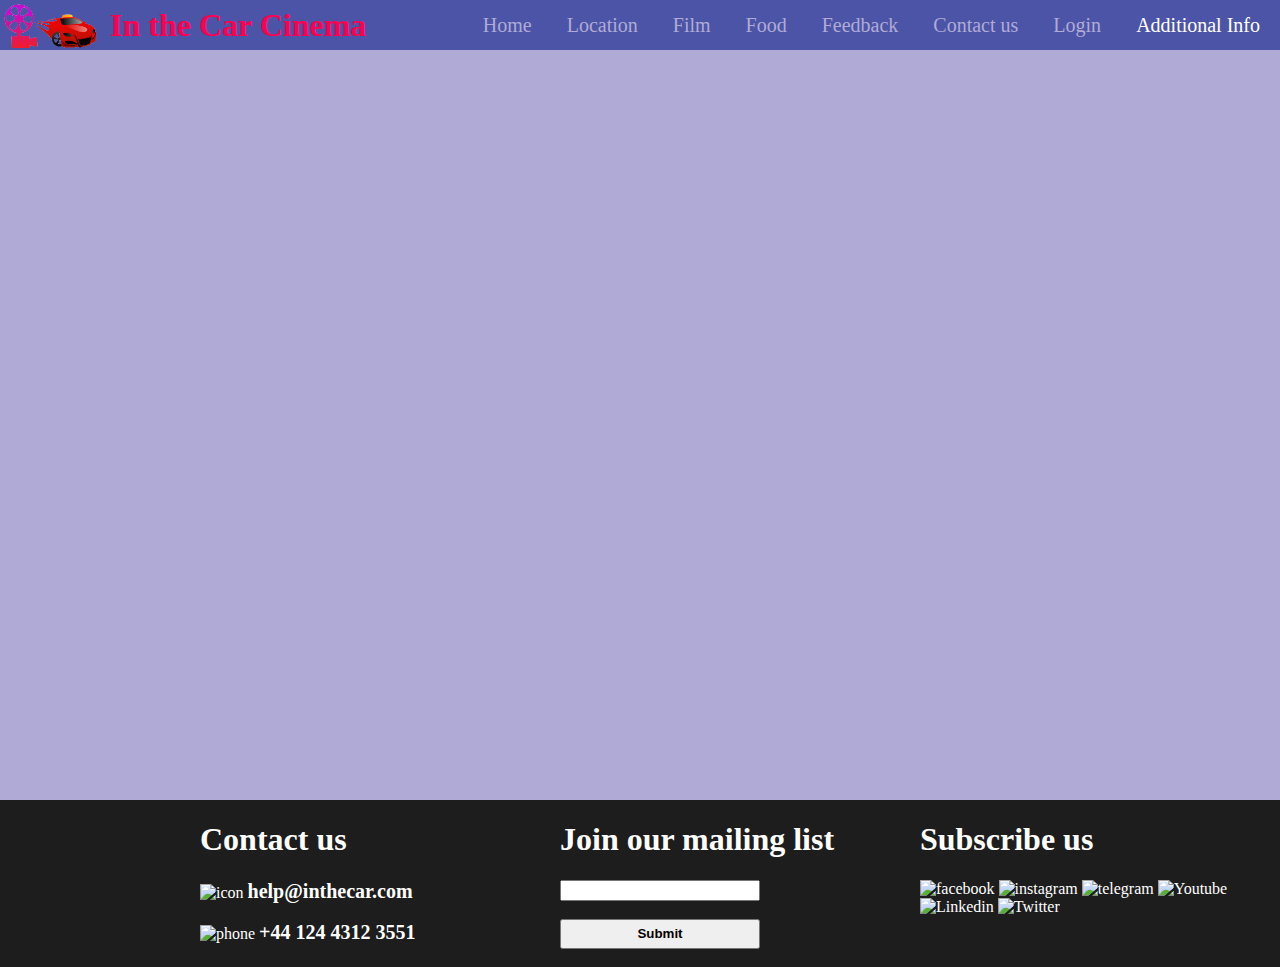
==== Additional_Info.html @ abe304f7 "complete the template and add the menu bar for the location link" ====
<!DOCTYPE html>
<html lang="en">
<head>
    <meta charset="UTF-8">
    <meta http-equiv="X-UA-Compatible" content="IE=edge">
    <meta name="viewport" content="width=device-width, initial-scale=1.0">
    <link href="CSS/style.css" rel="stylesheet"/>
    <title>In the Car Cinema</title>
</head>
<body>
    <input type="hidden" id="prev-link" name="add-info-link">
    <nav class="nav-bar">
        <img src="Image & assets/logo.png" alt="Logo" width="100px">
        <h1 style="margin-left:10px;margin-right: auto;color:rgb(255,0, 80);font-size:32px;" >In the Car Cinema</h1>
        <a id="welcome-link" class="nav-link" href="index.html" >Home</a>
        <a id="location-link" class="nav-link" href="index.html#location">Location</a>
        <a id="film-link" class="nav-link" href="index.html#film">Film</a>
        <a id="food-link" class="nav-link" href="index.html#food">Food</a>
        <a id="feedback-link" class="nav-link" href="index.html#feedback">Feedback</a>
        <a id="footer-link" class="nav-link" href="index.html#footer">Contact us</a>
        <a id="login-link" class="nav-link" href="login.html">Login</a> 
        <a id="add-info-link" class="nav-link" href="Additional_Info.html">Additional Info</a>     
    </nav>

    <div class="container" id="body" style="height:800px;background-color:rgb(176, 171, 214);">

    </div>


        <div class="container" id="footer">
        <div id="margin-left"></div>
    
        <div style="width: auto;"  id="item1">
            <h1>Contact us</h1>
        </div>
        <div id="item2">
            <h1>Join our mailing list</h1>
        </div>
        <div id="item3">
            <h1>Subscribe us</h1>
        </div>
    
        <div id="margin-left" style="grid-row:2/4"></div>
    
        <div id="item4">
            <img scr="#" alt="icon" /> 
            <label style="font-weight:bold;font-size:20px;" for="email">help@inthecar.com</label> 
    
            <br>
            <br>
    
            <img scr="#" alt="phone" /> 
            <label style="font-weight:bold;font-size:20px;" for="phone">+44 124 4312 3551</label> 
        </div>
    
        <div id="item5">
            <div>
                <form action="#footer" onsubmit="return message(this)">
                    <input style="width:192px" type="email">
                    <br>
                    <br>
                    <input style="width:200px;height:30px;font-weight: bold;" type="submit" value="Submit">
                </form>
            </div>
        </div>
    
        <div>
            <img scr="#" alt="facebook">
            <img scr="#" alt="instagram">
            <img scr="#" alt="telegram">
            <img scr="#" alt="Youtube">
            <br>
            <img scr="#" alt="Linkedin">
            <img scr="#" alt="Twitter">
        </div>
     
        <div style="color:#1d1d1d;">bot-border</div>
        <div style="color:#1d1d1d;"></div>
        <div style="color:#1d1d1d;"></div>
    
    </div>
</body>


<script src="js/index.js"></script>

</html>
---- CSS/style.css ----
.nav-bar{
    background-color: #4c54a7;
    position:fixed;
    left:0;
    top:0;
    min-width: 1180px;
    width: 100vw;
    height: 50px;
    display: flex;
    align-items: center;
    z-index: 1;
}

.nav-bar .nav-link{
    color:rgb(176, 171, 214);
    font-size:20px;
    text-decoration: none;    
    padding-right:20px;
    padding-left: 15px;
}
.nav-bar .nav-link:hover{
    color:white;
    background-color: rgb(117, 110, 172);;
    text-decoration:underline;
}

.sub-menu1{
    display: none;
}
.nav-bar .open-menu:hover .sub-menu1{
   display: block;
   position: absolute;
   padding-left: -15px;
   padding-top:10px;
   padding-right: -15px;
   background-color: #4c54a7;
   z-index: 1;
}

.container{
    background-position:center;
    background-repeat: no-repeat;
    background-size:cover;
    background-size:100% 100%;

    min-width: 1180px;

    width: 100%;
    position:absolute;
    left:0px;
    z-index: 0;

}

#welcome{
    background-image:url("/Image & assets/Background/Home_background.jpg");
    background-color:black;
    height: 100vh;

    display: flex;
    align-items: center;
}

#location{
    background-image:  url("/Image & assets/Background/Location_background.jpg");
    background-color:#0a2536;
    height: 764px;

}

#film{
    background-image:url("/Image & assets/Background/Film_background.jpg");
    height: 900px;
    
}

#food{
    background-image: url("/Image & assets/Background/Food_background\(color\).jpg");
    height:800px;
}

#feedback{
    background-color: #0e3965;
    color:white;
    height: 800px;

}

#feedback #form{
    width:600px;
    margin-left:auto;
    margin-right:auto;
}

#feedback h3{
    margin:0 0 0 0;
}

#feedback #comment{
    width:580px;
    height:200px;
    border-radius: 10px;
}

#feedback #submit-btn{
    width:588px;
    height:30px;
    border-radius: 8px;
    font-weight: bold;
}

#footer{
    background-color:#1d1d1d;
    color:white;

    display: grid;
    grid-template-columns:200px calc(calc(100% - 200px) / 3) calc(calc(100% - 200px) / 3) calc(calc(100% - 200px) / 3);
}



#footer #item4{
    grid-row:2/4;
}
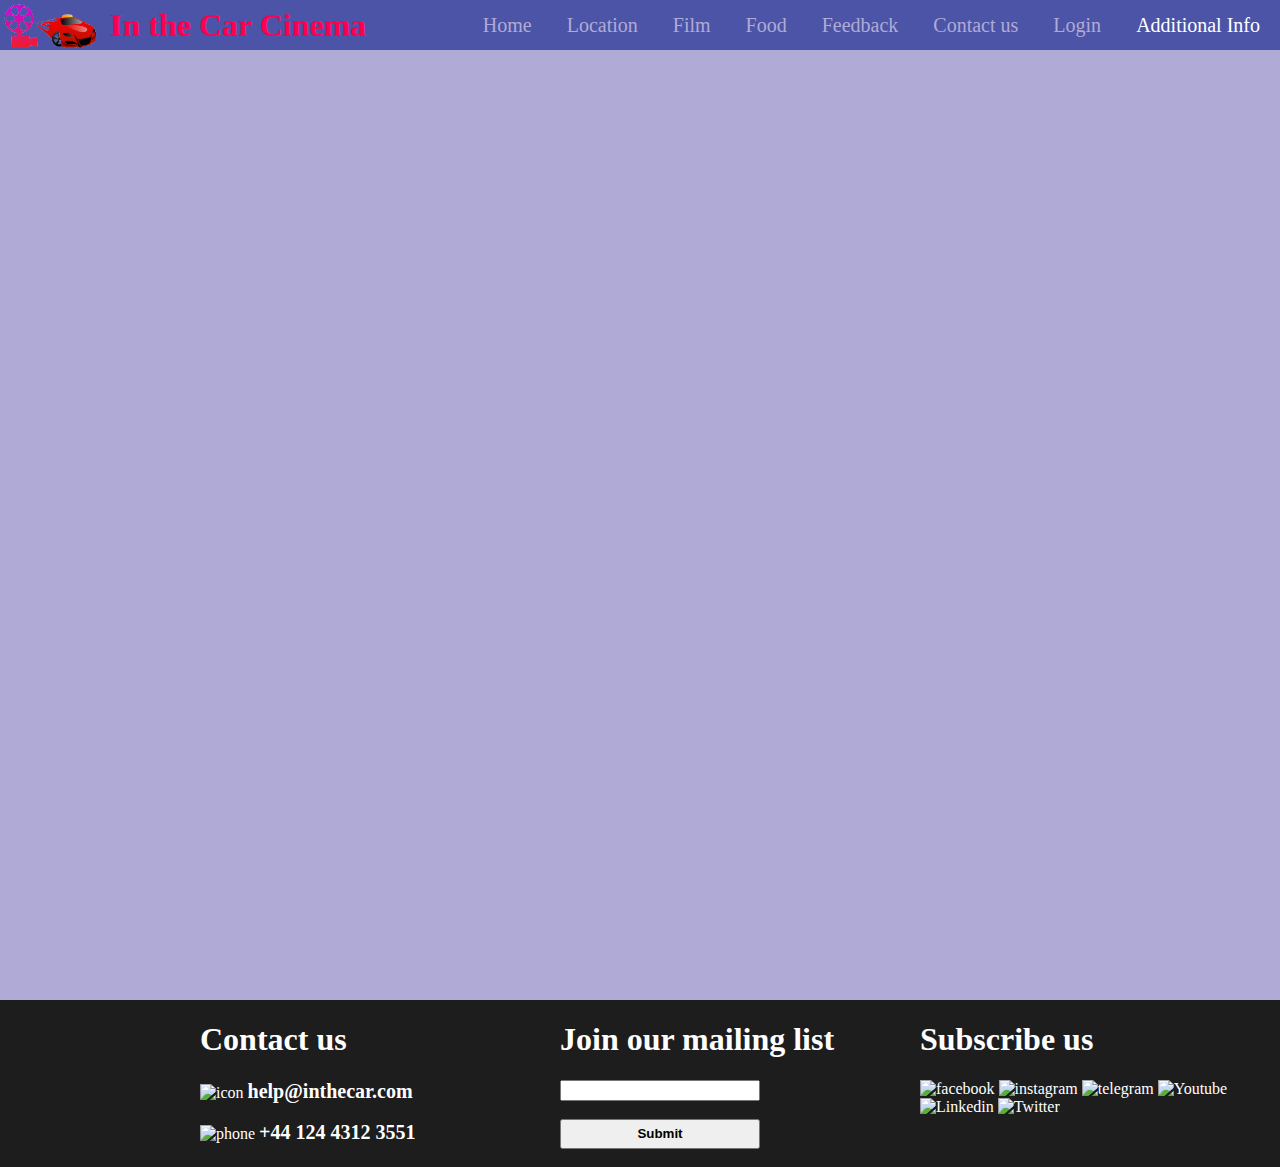
==== commit 86386c63: "the images couldn't display, now it is fixed, also change the height of body of templates to 1000px" ====
--- a/Additional_Info.html
+++ b/Additional_Info.html
@@ -10,7 +10,7 @@
 <body>
     <input type="hidden" id="prev-link" name="add-info-link">
     <nav class="nav-bar">
-        <img src="Image & assets/logo.png" alt="Logo" width="100px">
+        <img src="Image&assets/logo.png" alt="Logo" width="100px">
         <h1 style="margin-left:10px;margin-right: auto;color:rgb(255,0, 80);font-size:32px;" >In the Car Cinema</h1>
         <a id="welcome-link" class="nav-link" href="index.html" >Home</a>
         <a id="location-link" class="nav-link" href="index.html#location">Location</a>
@@ -22,7 +22,7 @@
         <a id="add-info-link" class="nav-link" href="Additional_Info.html">Additional Info</a>     
     </nav>
 
-    <div class="container" id="body" style="height:800px;background-color:rgb(176, 171, 214);">
+    <div class="container" id="body" style="height:1000px;background-color:rgb(176, 171, 214);">
 
     </div>
 
--- a/CSS/style.css
+++ b/CSS/style.css
@@ -53,7 +53,7 @@
 }
 
 #welcome{
-    background-image:url("/Image & assets/Background/Home_background.jpg");
+    background-image:url("../Image&assets/Background/Home_background.jpg");
     background-color:black;
     height: 100vh;
 
@@ -62,20 +62,20 @@
 }
 
 #location{
-    background-image:  url("/Image & assets/Background/Location_background.jpg");
+    background-image:  url("../Image&assets/Background/Location_background.jpg");
     background-color:#0a2536;
     height: 764px;
 
 }
 
 #film{
-    background-image:url("/Image & assets/Background/Film_background.jpg");
+    background-image:url("../Image&assets/Background/Film_background.jpg");
     height: 900px;
     
 }
 
 #food{
-    background-image: url("/Image & assets/Background/Food_background\(color\).jpg");
+    background-image: url("../Image&assets/Background/Food_background\(color\).jpg");
     height:800px;
 }
 
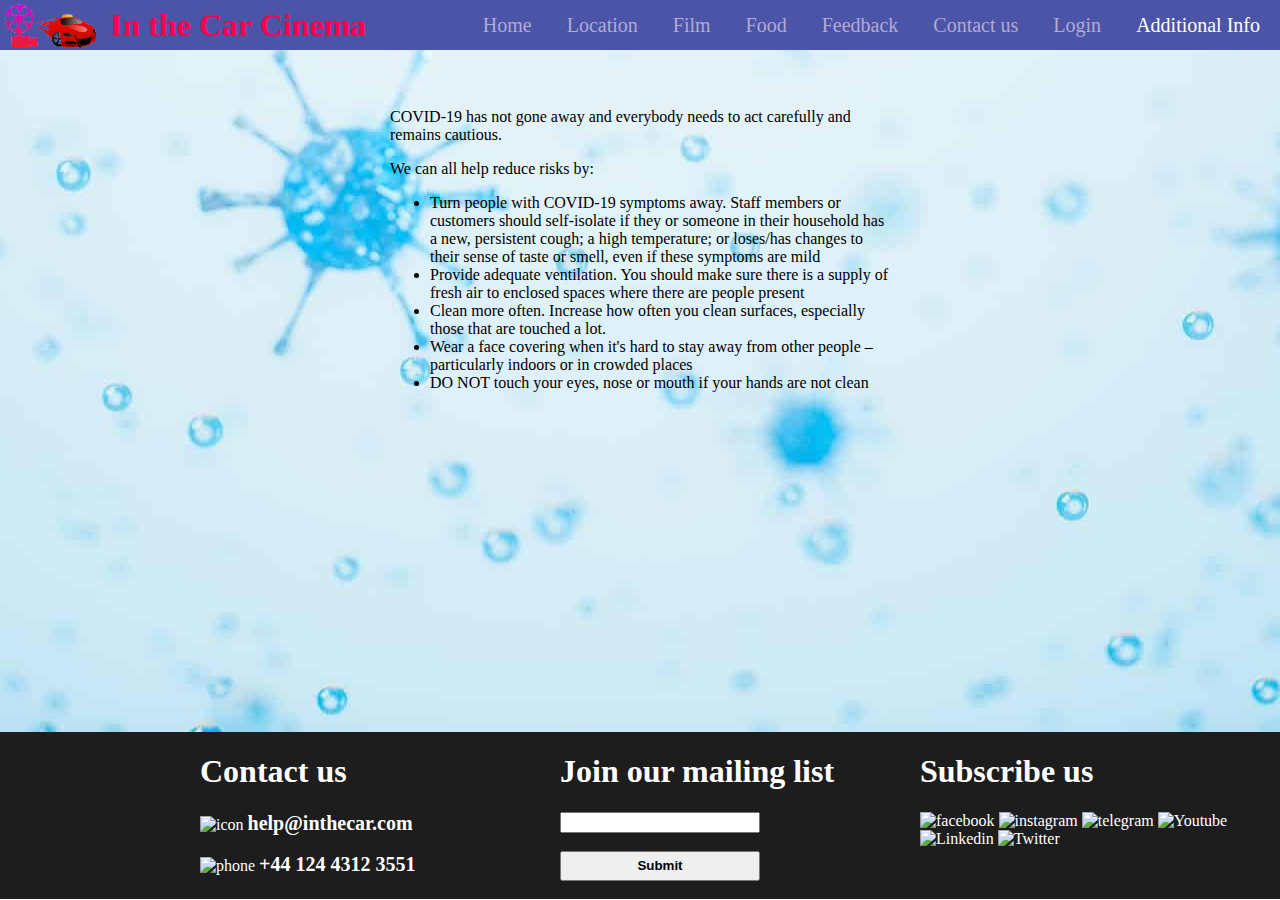
==== commit d9dc03c2: "udapte login page" ====
--- a/Additional_Info.html
+++ b/Additional_Info.html
@@ -9,21 +9,39 @@
 </head>
 <body>
     <input type="hidden" id="prev-link" name="add-info-link">
+    <div class="animation active"></div>
+
     <nav class="nav-bar">
         <img src="Image&assets/logo.png" alt="Logo" width="100px">
         <h1 style="margin-left:10px;margin-right: auto;color:rgb(255,0, 80);font-size:32px;" >In the Car Cinema</h1>
-        <a id="welcome-link" class="nav-link" href="index.html" >Home</a>
-        <a id="location-link" class="nav-link" href="index.html#location">Location</a>
-        <a id="film-link" class="nav-link" href="index.html#film">Film</a>
-        <a id="food-link" class="nav-link" href="index.html#food">Food</a>
-        <a id="feedback-link" class="nav-link" href="index.html#feedback">Feedback</a>
-        <a id="footer-link" class="nav-link" href="index.html#footer">Contact us</a>
-        <a id="login-link" class="nav-link" href="login.html">Login</a> 
-        <a id="add-info-link" class="nav-link" href="Additional_Info.html">Additional Info</a>     
+        <a id="welcome-link" class="nav-link"onclick="loads_animation('index.html')" >Home</a>
+        <div class="open-menu"><a id="location-link" class="nav-link" href="index.html#location">Location</a>
+            <div class="sub-menu1">
+                <a id="location1-link" class="nav-link" style="padding-left: 7px;margin-left: 7px;padding-right: 7px;margin-right: 24px;" href="#">Location 1</a><br><hr>
+                <a id="location2-link" class="nav-link" style="padding-left: 7px;margin-left: 7px;padding-right: 7px;margin-right: 24px;" href="#">Location 2</a><br><hr>
+                <a id="location3-link" class="nav-link" style="padding-left: 7px;margin-left: 7px;padding-right: 7px;margin-right: 24px;" href="#">Location 3</a><br>
+            </div>
+        </div>
+        <a id="film-link" class="nav-link" onclick="loads_animation('index.html#film')">Film</a>
+        <a id="food-link" class="nav-link" onclick="loads_animation('index.html#food')">Food</a>
+        <a id="feedback-link" class="nav-link" onclick="loads_animation('index.html#feedback')">Feedback</a>
+        <a id="footer-link" class="nav-link" onclick="loads_animation('index.html#footer')">Contact us</a>
+        <a id="login-link" class="nav-link" onclick="loads_animation('Login.html')">Login</a> 
+        <a id="add-info-link" class="nav-link">Additional Info</a>     
     </nav>
 
-    <div class="container" id="body" style="height:1000px;background-color:rgb(176, 171, 214);">
-
+    <div class="container" id="add-info-page">
+        <div id="text">
+            <p>COVID-19 has not gone away and everybody needs to act carefully and remains cautious.</p>
+            <p>We can all help reduce risks by:</p>
+            <ul>
+                <li>Turn people with COVID-19 symptoms away. Staff members or customers should self-isolate if they or someone in their household has a new, persistent cough; a high temperature; or loses/has changes to their sense of taste or smell, even if these symptoms are mild </li>
+                <li>Provide adequate ventilation. You should make sure there is a supply of fresh air to enclosed spaces where there are people present</li>
+                <li>Clean more often. Increase how often you clean surfaces, especially those that are touched a lot.</li>
+                <li>Wear a face covering when it's hard to stay away from other people – particularly indoors or in crowded places </li>
+                <li> DO NOT touch your eyes, nose or mouth if your hands are not clean</li>
+            </ul>
+        </div>
     </div>
 
 
--- a/CSS/style.css
+++ b/CSS/style.css
@@ -4,7 +4,7 @@
     left:0;
     top:0;
     min-width: 1180px;
-    width: 100vw;
+    width: 100%;
     height: 50px;
     display: flex;
     align-items: center;
@@ -17,6 +17,7 @@
     text-decoration: none;    
     padding-right:20px;
     padding-left: 15px;
+    user-select: none;
 }
 .nav-bar .nav-link:hover{
     color:white;
@@ -65,18 +66,54 @@
     background-image:  url("../Image&assets/Background/Location_background.jpg");
     background-color:#0a2536;
     height: 764px;
-
+    display:grid;
+    grid-template-columns: 15% 18% 18% 18% auto;
+    grid-template-rows: 15% 55% 30%;
+    grid-column-gap:5%;
+}
+
+.loc{
+    position: relative;
+    color:rgb(45, 45, 48);
+    text-align: center;
+    border-style: solid;
+    border-color: red;
 }
 
 #film{
     background-image:url("../Image&assets/Background/Film_background.jpg");
-    height: 900px;
-    
-}
-
+    height: 40vw;
+    min-height: 480px;
+}
+
+#film-container{
+    color:#e3e2ee;
+    margin:30px 30px 30px 30px;
+    height: 40vw;
+    min-height: 480px;
+}
+#film-container div a button{
+    color:rgb(23, 23, 24);
+    text-decoration: none;  
+    user-select: none;
+    font-size:24px;
+}
 #food{
     background-image: url("../Image&assets/Background/Food_background\(color\).jpg");
     height:800px;
+    display: grid;
+    grid-template-columns: 10% 40% 40% 10%;
+    grid-template-rows: 45% 45% 10%;
+}
+
+#food div{
+    margin-top:25px;
+    color:whitesmoke;
+    text-align: center;
+}
+
+#food #item5{
+    grid-column:2/4;
 }
 
 #feedback{
@@ -94,6 +131,12 @@
 
 #feedback h3{
     margin:0 0 0 0;
+}
+
+#form img{
+    width: 60px;
+    padding:10px 10px 10px 10px;
+    margin-left: -5px;
 }
 
 #feedback #comment{
@@ -117,9 +160,70 @@
     grid-template-columns:200px calc(calc(100% - 200px) / 3) calc(calc(100% - 200px) / 3) calc(calc(100% - 200px) / 3);
 }
 
-
-
 #footer #item4{
     grid-row:2/4;
 }
 
+button {
+    border: 1px solid transparent;
+    padding: .375rem .75rem;
+    border-radius: 0.25rem;
+}
+
+#login-page{
+    min-height: calc(100vh - 168px);
+    background-color:rgb(176, 171, 214);
+}
+
+#login-page #photo-profile{
+    border-style: solid;
+    margin-top:100px; 
+    width: 150px;
+    height: 150px;
+    position: relative;
+    left:calc(50% - 75px);
+}
+
+#login-page #icon{
+    height:30px;
+    border-style: solid;
+    margin-bottom:-12px;
+    margin-right:-4px;
+}
+
+#add-info-page{
+    min-height: calc(100vh - 168px);
+    background-image: url("../Image&assets/Background/Add_info_background.jpg");
+    background-size:auto;
+    background-position:bottom;
+}
+
+#add-info-page #text{
+    margin-top: 100px;
+    position: relative;
+    left: calc(50% - 250px);
+    width: 500px;
+}
+
+
+
+/*
+
+.animation{
+    width: 100vw;
+    height: 100vh;
+    background-color: black;
+    opacity: 0;
+    position:fixed;
+    top:0px;
+    left:0px;
+    z-index: 3;
+    transition: 0.2s ease-out;
+    pointer-events: none;
+}
+.animation.active{
+    opacity: 1;
+    pointer-events: all;
+}
+
+*/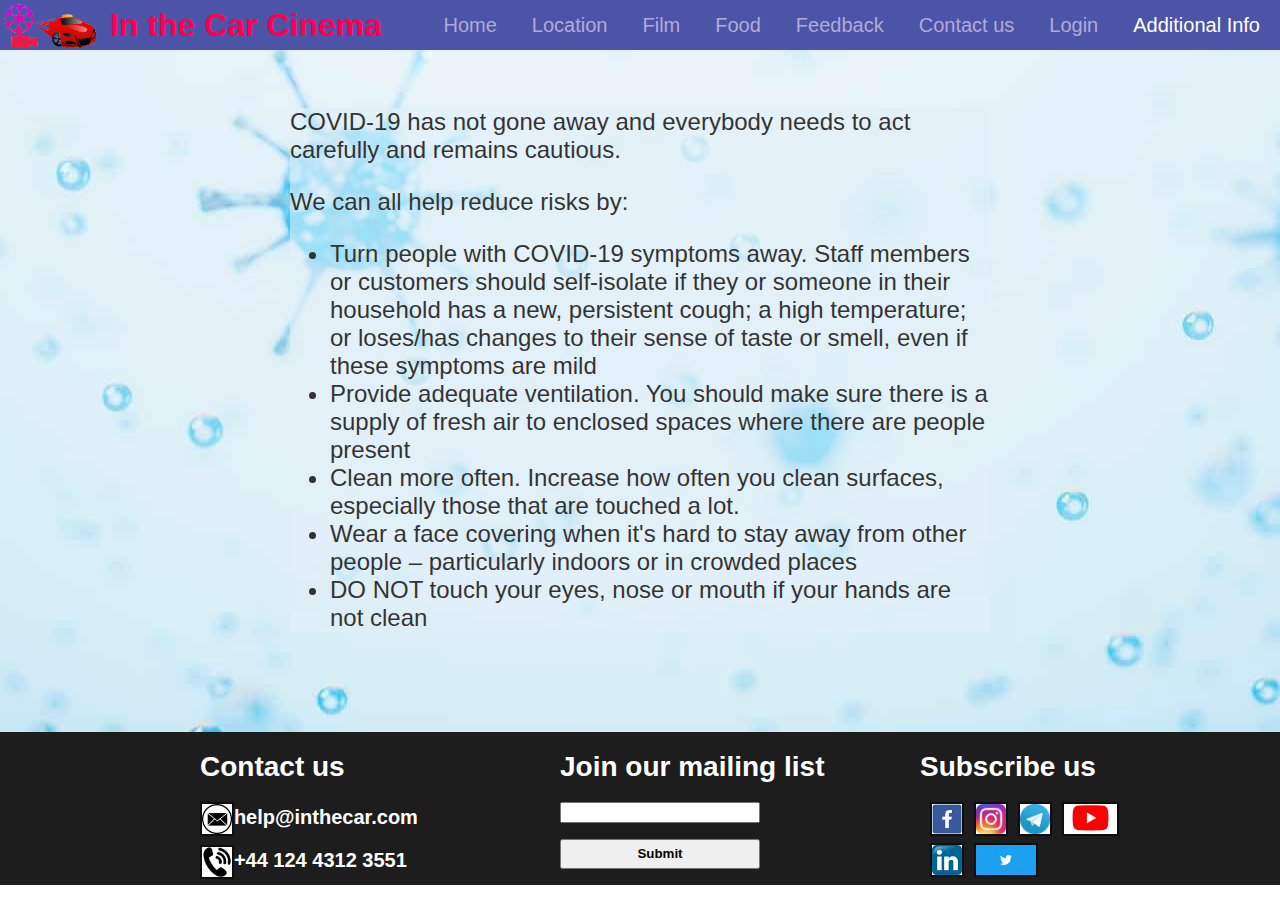
==== commit 1d69c292: "fix bug" ====
--- a/Additional_Info.html
+++ b/Additional_Info.html
@@ -15,11 +15,11 @@
         <img src="Image&assets/logo.png" alt="Logo" width="100px">
         <h1 style="margin-left:10px;margin-right: auto;color:rgb(255,0, 80);font-size:32px;" >In the Car Cinema</h1>
         <a id="welcome-link" class="nav-link"onclick="loads_animation('index.html')" >Home</a>
-        <div class="open-menu"><a id="location-link" class="nav-link" href="index.html#location">Location</a>
+        <div class="open-menu"><a id="location-link" class="nav-link" onclick="go_to('location')">Location</a>
             <div class="sub-menu1">
-                <a id="location1-link" class="nav-link" style="padding-left: 7px;margin-left: 7px;padding-right: 7px;margin-right: 24px;" href="#">Location 1</a><br><hr>
-                <a id="location2-link" class="nav-link" style="padding-left: 7px;margin-left: 7px;padding-right: 7px;margin-right: 24px;" href="#">Location 2</a><br><hr>
-                <a id="location3-link" class="nav-link" style="padding-left: 7px;margin-left: 7px;padding-right: 7px;margin-right: 24px;" href="#">Location 3</a><br>
+                <a id="location1-link" class="nav-link" style="padding-left: 7px;margin-left: 7px;padding-right: 7px;margin-right: 24px;" onclick="loads_animation('Location.html#first')">Location 1</a><br><hr>
+                <a id="location2-link" class="nav-link" style="padding-left: 7px;margin-left: 7px;padding-right: 7px;margin-right: 24px;" onclick="loads_animation('Location.html#second')">Location 2</a><br><hr>
+                <a id="location3-link" class="nav-link" style="padding-left: 7px;margin-left: 7px;padding-right: 7px;margin-right: 24px;" onclick="loads_animation('Location.html#third')">Location 3</a><br>
             </div>
         </div>
         <a id="film-link" class="nav-link" onclick="loads_animation('index.html#film')">Film</a>
@@ -45,7 +45,7 @@
     </div>
 
 
-        <div class="container" id="footer">
+      <div class="container" id="footer">
         <div id="margin-left"></div>
     
         <div style="width: auto;"  id="item1">
@@ -61,20 +61,19 @@
         <div id="margin-left" style="grid-row:2/4"></div>
     
         <div id="item4">
-            <img scr="#" alt="icon" /> 
+            <img src="Image&assets/Footer/email_icon.jpg" id="icon" alt="icon" /> 
             <label style="font-weight:bold;font-size:20px;" for="email">help@inthecar.com</label> 
-    
             <br>
             <br>
     
-            <img scr="#" alt="phone" /> 
+            <img src="Image&assets/Footer/phone_icon.jpg" id="icon" alt="phone" /> 
             <label style="font-weight:bold;font-size:20px;" for="phone">+44 124 4312 3551</label> 
         </div>
     
         <div id="item5">
             <div>
-                <form action="#footer" onsubmit="return message(this)">
-                    <input style="width:192px" type="email">
+                <form action="#footer" onsubmit="return message(this,'Success! You are now subscribed')">
+                    <input style="width:192px" type="email" required>
                     <br>
                     <br>
                     <input style="width:200px;height:30px;font-weight: bold;" type="submit" value="Submit">
@@ -83,13 +82,13 @@
         </div>
     
         <div>
-            <img scr="#" alt="facebook">
-            <img scr="#" alt="instagram">
-            <img scr="#" alt="telegram">
-            <img scr="#" alt="Youtube">
-            <br>
-            <img scr="#" alt="Linkedin">
-            <img scr="#" alt="Twitter">
+            <a href="https://www.facebook.com/Meta/" target=”_blank”><img src="Image&assets/Footer/facebook_icon.jpg" id="icon" alt="facebook" style="margin-left: 10px;"></a>
+            <a href="https://www.instagram.com/instagram/" target=”_blank”><img src="Image&assets/Footer/instagram_icon.jpg" id="icon" alt="instagram" style="margin-left: 10px;"></a>
+            <a href="https://telegram.org/" target=”_blank”><img src="Image&assets/Footer/telegram_icon.jpg" id="icon" alt="telegram" style="margin-left: 10px;"></a>
+            <a href="https://www.youtube.com/" target=”_blank”><img src="Image&assets/Footer/youtube_icon.png" id="icon" alt="Youtube" style="margin-left: 10px;"></a>
+            <br><br>
+            <a href="https://www.linkedin.com/in/zhongyi-yan/" target=”_blank”><img src="Image&assets/Footer/linkedin_icon.jpg" id="icon" alt="Linkedin" style="margin-left: 10px;"></a>
+            <a href="https://twitter.com/twitter" target=”_blank”><img src="Image&assets/Footer/twitter_icon.png" id="icon" alt="Twitter" style="margin-left: 10px;"></a>
         </div>
      
         <div style="color:#1d1d1d;">bot-border</div>
--- a/CSS/style.css
+++ b/CSS/style.css
@@ -1,9 +1,13 @@
+body{
+    font-family: -apple-system, BlinkMacSystemFont, 'Segoe UI', Roboto, Oxygen, Ubuntu, Cantarell, 'Open Sans', 'Helvetica Neue', sans-serif;
+    font-size:14px;
+}
 .nav-bar{
     background-color: #4c54a7;
     position:fixed;
     left:0;
     top:0;
-    min-width: 1180px;
+    min-width: 1230px;
     width: 100%;
     height: 50px;
     display: flex;
@@ -44,7 +48,7 @@
     background-size:cover;
     background-size:100% 100%;
 
-    min-width: 1180px;
+    min-width: 1230px;
 
     width: 100%;
     position:absolute;
@@ -119,8 +123,7 @@
 #feedback{
     background-color: #0e3965;
     color:white;
-    height: 800px;
-
+    height: 750px;
 }
 
 #feedback #form{
@@ -184,9 +187,11 @@
     left:calc(50% - 75px);
 }
 
-#login-page #icon{
+#icon{
     height:30px;
     border-style: solid;
+    border-width: 2px;
+    border-color: rgba(0, 0, 0, 0.486);
     margin-bottom:-12px;
     margin-right:-4px;
 }
@@ -196,16 +201,171 @@
     background-image: url("../Image&assets/Background/Add_info_background.jpg");
     background-size:auto;
     background-position:bottom;
+    opacity: 0.8;
 }
 
 #add-info-page #text{
     margin-top: 100px;
     position: relative;
-    left: calc(50% - 250px);
-    width: 500px;
-}
-
-
+    left: calc(50% - 350px);
+    width: 700px;
+    font-size:24px;
+    background-color: rgb(219, 237, 247,0.6);
+}
+
+#register-page{
+    min-height: calc(100vh - 208px);
+    background-color:rgb(176, 171, 214);
+    text-align: center;
+    padding-top:40px;
+}
+
+#food-page{
+    margin-top:40px;
+    min-height: calc(100vh - 168px);
+    display: grid;
+    grid-template-columns: 40% 60% ;
+    grid-template-rows: 60px 280px 300px 450px;
+    background-image:url("../Image&assets/Background/Food_background\(color\).jpg");
+    color:whitesmoke;
+}
+
+table, td, th {  
+    border: 1px solid #ddd;
+    text-align: left;
+  }
+  
+  table {
+    border-collapse: collapse;
+    width: 50%;
+    margin-left: 25%;
+  }
+  
+  th, td {
+    padding: 15px;
+  }
+
+  #film-page{
+    min-height: calc(100vh - 168px);
+    background-image:url("../Image&assets/Background/film_background2.jpg");
+    color:whitesmoke;
+}
+
+#film-container2{
+    margin-left:calc(calc(100% - 1070px)/2);
+    width: 1080px;
+    height: 400px;
+}
+
+#film-container2 h1{
+    margin-top:60px;
+    background-color: rgba(0, 0, 0, 0.397);
+}
+
+#film-container2 #left{
+    float:left;
+    width:560px;
+    height:315px;
+}
+
+#film-container2 #right{
+    float:right;
+    height:315px;
+    position: relative;
+    margin-left:10px;
+    font-size:22px;
+}
+
+#film-container2 #right #book-btn{
+    width: 510px;
+    text-align: center;
+    position:absolute;
+    bottom:0;
+}
+
+#film-container2 #right #book-btn a button{
+    width:100%;
+    font-size:24px
+}
+
+#btn-container{
+    margin-top:25px;
+    width: 100%;
+    text-align: center;
+    height: 100px;
+}
+
+#btn-container button{
+    width:545px;
+    color: #fff;
+    background-color: #6c757d;
+    border-color: #6c757d;
+    transition: color .15s ease-in-out,background-color .15s ease-in-out,border-color .15s ease-in-out,box-shadow .15s ease-in-out;
+    font-size: 1.25rem;
+    line-height: 1.5;
+}
+#btn-container button:hover{
+    background-color: #5a6268;
+    border-color: #545b62;
+}
+
+
+#location-page{
+    min-height:2300px;
+    color:whitesmoke;
+    background-color:#0a2536;
+}
+
+.locations{
+    margin-left:5vw;
+    padding-top:70px;
+    font-size:22px;
+    text-align: justify;
+}
+
+.locations img{
+    height:300px;
+    margin-right:0.5vw;
+    margin-bottom: 2px;
+}
+
+.locations #maps{
+    float: left;
+    margin-right: 20px;
+}
+
+.locations #txt{
+    height:300px;
+    padding-right: 200px;
+    position:relative;
+    pointer-events: none;
+}
+
+.locations #txt button{
+    position: absolute;
+    bottom: 0px;
+    left:510px;
+    width: calc(100% - 710px);
+    color: #fff;
+    background-color: #6c757d;
+    border-color: #6c757d;
+    transition: color .15s ease-in-out,background-color .15s ease-in-out,border-color .15s ease-in-out,box-shadow .15s ease-in-out;
+    font-size: 1.25rem;
+    line-height: 1.5;
+    pointer-events: all;
+}
+
+
+.locations #txt button:hover{
+    background-color: #5a6268;
+    border-color: #545b62;
+}
+@media only screen and (max-width: 1736px) {
+    .locations #txt button{
+        width: calc(100% - 200px);
+        left:0px;
+    }
+}
 
 /*
 
